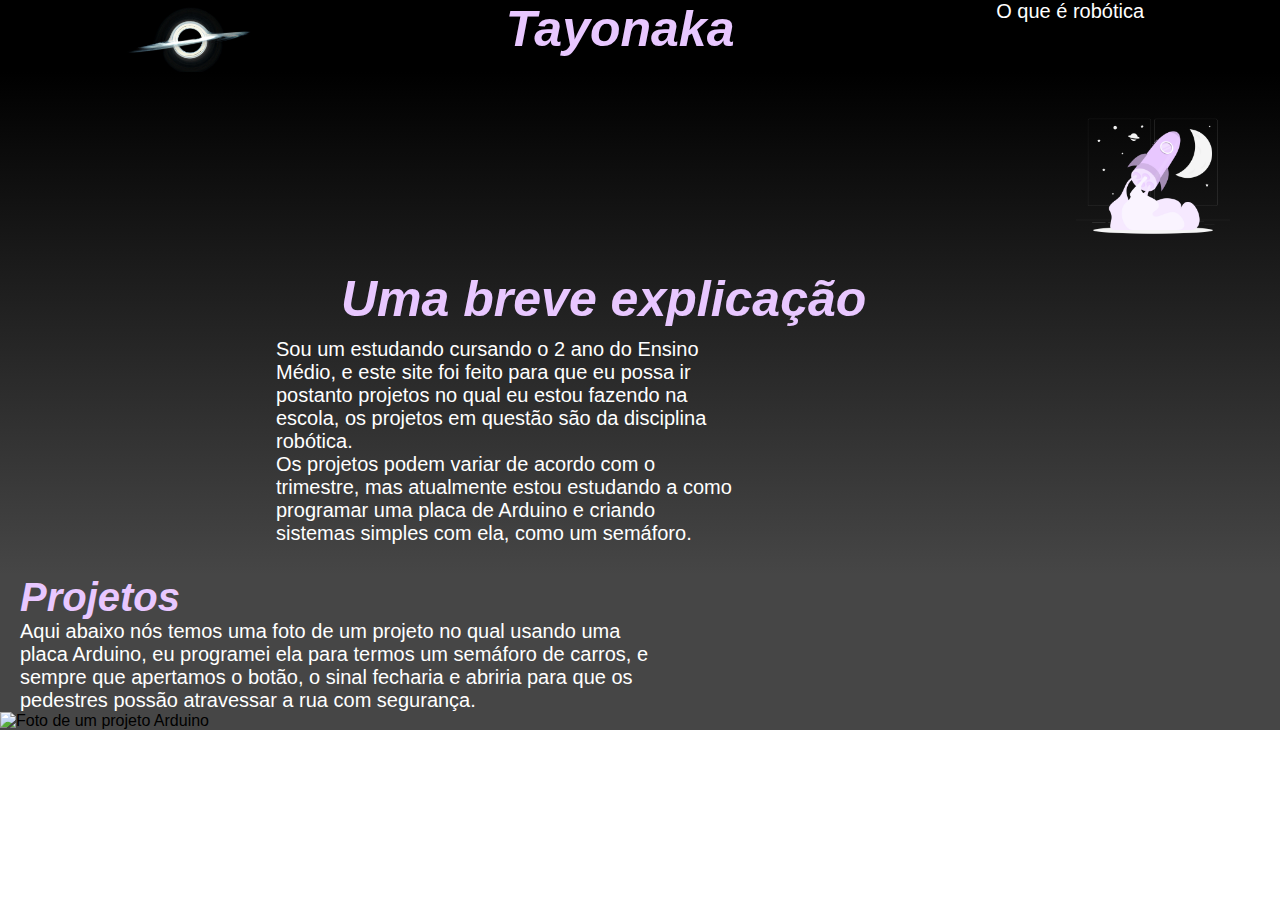
==== Página Inicial/index.html @ 55be73c1 "Add files via upload" ====
<!DOCTYPE html>
<html>
<head>
	<meta charset="utf-8">
	<meta name="viewport" content="width=device-width, initial-scale=1">
	<title>Tayonaka site</title>
<link rel="stylesheet" href="style.css">

</head>
<body>
	<header class="cabecalho">
	<img class="black-hole" src="blackhole.png" alt="foto de um buraco negro">
	<h1 class="titulo-cabecalho">Tayonaka</h1>

	<ul class="cabecalho-lista">
		<li class="item-lista">O que é robótica</li>
	</ul>
</header>
   <section class="corpo">
	<div class="div-corpo">
	<img class="foguete" src="foguete.png" alt="foto de um foguete">
    <h2 class="titulo-corpo"> Uma breve explicação</h2>
    <p class="texto-corpo"> Sou um estudando cursando o 2 ano do Ensino Médio, e este site foi feito para que eu possa ir postanto projetos no qual eu estou fazendo na escola, os projetos em questão são da disciplina robótica.</p>
    <p class="texto-corpo"> Os projetos podem variar de acordo com o trimestre, mas atualmente estou estudando a como programar uma placa de Arduino e criando sistemas simples com ela, como um semáforo.</p>
    </div>
   </section> 
  <section class="projetos">
    <div class="div-projetos">
    <h2 class="titulo-projeto-um">Projetos</h2>
    <p class="texto-projeto-um">Aqui abaixo nós temos uma foto de um projeto no qual usando uma placa Arduino, eu programei ela para termos um semáforo de carros, e sempre que apertamos o botão, o sinal fecharia e abriria para que os pedestres possão atravessar a rua com segurança.</p>
    <img src="" alt="Foto de um projeto Arduino">	
    </div>
   </section>
</body>
</html>
---- Página Inicial/style.css ----
*{
   padding: 0px;
   margin: 0px;
}
body{
   font-family: 'Raleway', sans-serif;
}
.cabecalho{
   background-color: #000000;
   color: #ffffff;
   display: flex;
   justify-content: space-around;
   padding: 25 0px;
}
.titulo-cabecalho{
   font-size: 50px;
   font-style: italic;
   display: flex;
   color: #E8C7FF;
}
.black-hole{
   width: 10%;
   height: 10%;
}
.item-lista{
   margin-top: 20px;
   display: inline-block;
   margin: 0 10px;
   font-size: 20px;
}
.corpo{
   background-image: linear-gradient(#000000,#464646);
   display: flex;
   justify-content: center;
   padding: 30px 0;
}
.div-corpo{
   width: 60%;
}
.foguete{
   width: 20%;
   margin-left: 820px;

}
.titulo-corpo{
   margin-left: 85px;
   font-size: 50px;
   font-style: italic;
   color: #E8C7FF;
   padding: 10px 0;

}
.texto-corpo{
   margin-left: 20px;
   font-size: 20px;
   width: 60%;
   color: #ffffff;
}
.titulo-projeto-um{
   margin-left: 20px;
   color: #E8C7FF;
   font-size: 40px;
   font-style: italic;
}
.projetos{
   background-color: #464646;
}
.texto-projeto-um{
   font-size: 20px;
   color: #fff;
   margin-left: 20px;
   width: 50%;
}
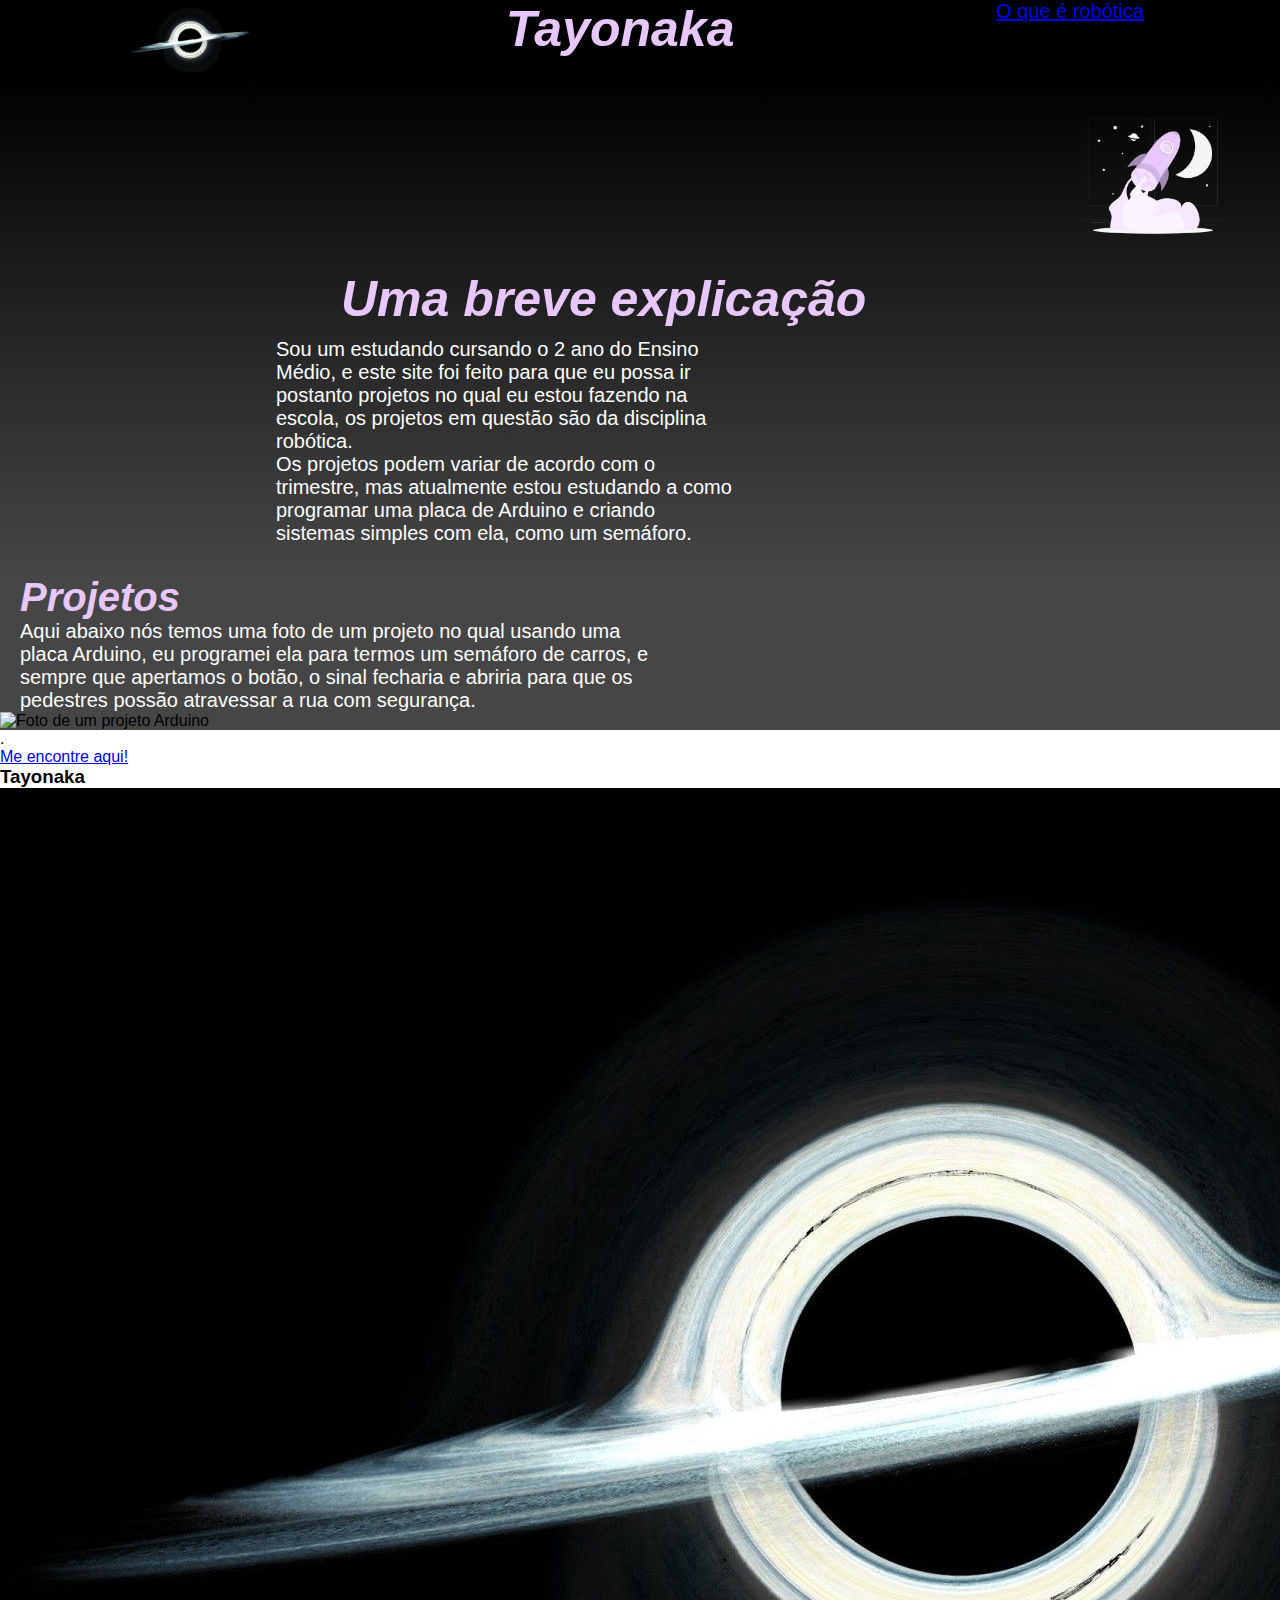
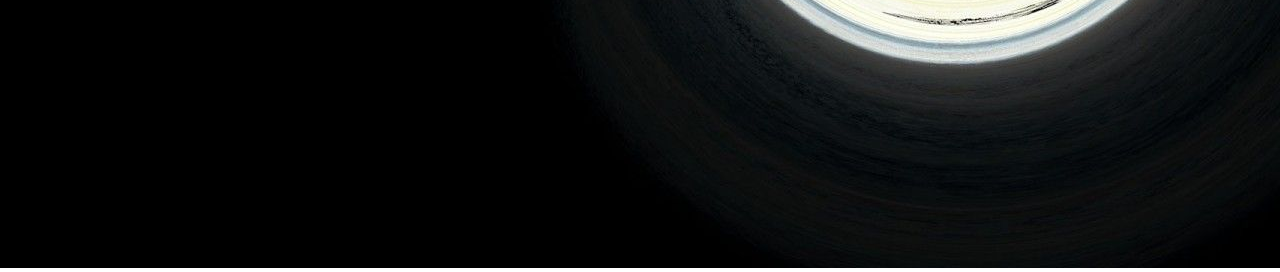
==== commit 0e116379: "Update index.html" ====
--- a/Página Inicial/index.html
+++ b/Página Inicial/index.html
@@ -13,7 +13,7 @@
 	<h1 class="titulo-cabecalho">Tayonaka</h1>
 
 	<ul class="cabecalho-lista">
-		<li class="item-lista">O que é robótica</li>
+		<a href="https://fia.com.br/blog/robotica-educacional/#:~:text=Rob%C3%B3tica%20educacional%20%C3%A9%20um%20m%C3%A9todo,compor%20as%20pe%C3%A7as%20do%20rob%C3%B4."><li class="item-lista">O que é robótica</a></li>
 	</ul>
 </header>
    <section class="corpo">
@@ -31,6 +31,17 @@
     <img src="" alt="Foto de um projeto Arduino">	
     </div>
    </section>
+   <section class="invisivel">
+   	<p class="invisivel-texto">.</p>
+   </section>
+   <section class="rodape">
+   	<div class="div-rodape">
+   	<ul class="rodape-lista">
+   			<a href="https://github.com/"><li class="item-lista-rodape">Me encontre aqui!</a></li>
+   	</ul>
+   	<h3 class="titulo-rodape">Tayonaka</h3>
+   	<img class="black-hole2" src="blackhole.png" alt="foto de um buraco negro">
+   	</div>
+   </section>
 </body>
 </html>
-
